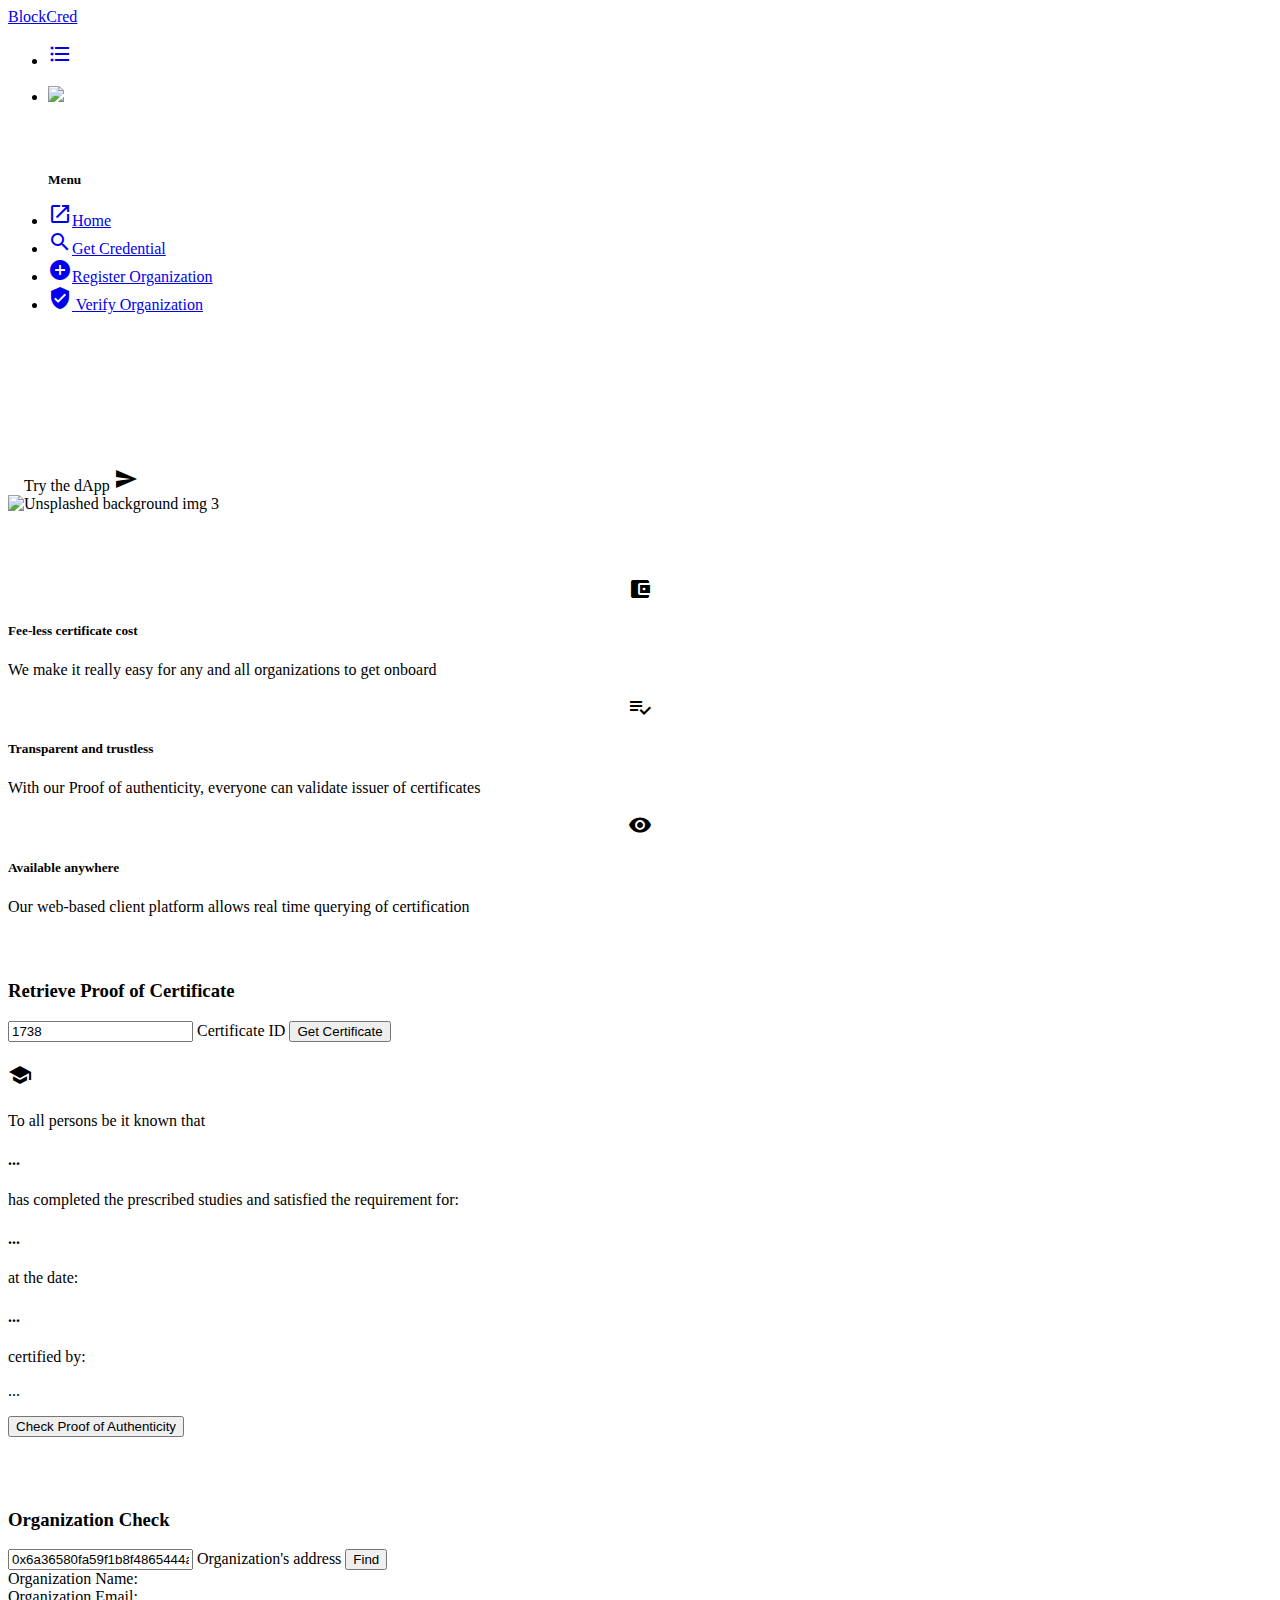
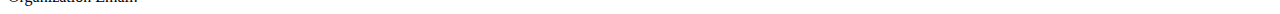
==== index.html @ 9fae1a8b "dapp front end completed" ====
<!DOCTYPE html>
<html lang="en">
<head>
  <meta charset="UTF-8">
  <meta name="viewport" content="width=device-width, initial-scale=1.0">
  <meta http-equiv="X-UA-Compatible" content="ie=edge">
  <script src="https://cdnjs.cloudflare.com/ajax/libs/jquery/3.2.1/jquery.min.js"></script>
  <link rel="stylesheet" type="text/css" href="css/style.css">
  <link href="https://fonts.googleapis.com/icon?family=Material+Icons" rel="stylesheet">
  <link rel="stylesheet" href="https://cdnjs.cloudflare.com/ajax/libs/materialize/0.100.2/css/materialize.min.css">
  <script src="https://cdnjs.cloudflare.com/ajax/libs/materialize/0.100.2/js/materialize.min.js"></script>
  <script src="javascript/web3.js"></script>
  <script src="javascript/app.js"></script>
  <title>BlocCredential</title>
</head>
<body>
  <div class="navbar-fixed">
    <nav class="teal lighten-3 z-depth-5">
      <div class="container">
        <div class="nav-wrapper">
          <a href="/" class="brand-logo">BlockCred</a>
          <ul id="nav-mobile" class="right ">
            <li><a href="/getcert.html" data-activates="slide-out" class="button-slide"><i class="material-icons large">format_list_bulleted</i></a></li>
          </ul>
        </div>
      </div>
    </nav>
  </div>

  <!--slide out navigation -->
  <ul id="slide-out" class="side-nav">
    <li><div class="user-view">
      <div class="background">
        <img src="https://ak2.picdn.net/shutterstock/videos/20691472/thumb/1.jpg">
      </div>
      <span class="white-text name"><h5>Menu</h5></span>
    </div></li>
    <li><a href="/"><i class="material-icons">launch</i>Home</a></li>
    <li><a href="/getcert.html"><i class="material-icons">search</i>Get Credential</a></li>
    <li><a href="#!"><i class="material-icons">add_circle</i>Register Organization</a></li>
    <li><a href="/verify-org.html"><i class="material-icons">verified_user</i> Verify Organization</a></li>
  </ul>


  <div class="parallax-container valign-wrapper">
      <div class="section no-pad-bot">
        <div class="container">
          <div class="row">
            <h1 class="header col s12 light" style="color:white;">BlockCred <i class="material-icons large">find_in_page</i></h1>
            <h4 class="header col s12 light" style="color:white;">Decentralized Micro-credential platform built on top of Ethereum Blockchain</h4>
            <p class="header col s12 light" style="color:white;">Empower all organization to certify individuals with trustless and immutable authentication. </p>
            <a class="btn white try-dapp" style="color:black;">Try the dApp  <i class="material-icons small">send</i></a>
          </div>
        </div>
      </div>
      <div class="parallax"><img src="https://cdn-images-1.medium.com/max/1600/1*YcNtKwwaGiqg3gMXLl3Dnw.jpeg"alt="Unsplashed background img 3"></div>
    </div>

  <div class="container icons-row">
    <div class="row">
      <div class="col s12 m4">
        <span class="icon-center"><i class="material-icons large">account_balance_wallet</i></span>
        <h5 class="center-align">Fee-less certificate cost</h5>
        <p class="center-align"> We make it really easy for any and all organizations to get onboard </p>
      </div>
      <div class="col s12 m4">
        <span class="icon-center"><i class="material-icons large">playlist_add_check</i></span>
        <h5 class="center-align">Transparent and trustless</h5>
        <p class="center-align">With our Proof of authenticity, everyone can validate issuer of certificates </p>
      </div>
      <div class="col s12 m4">
        <span class="icon-center"><i class="material-icons large">visibility</i></span>
        <h5 class="center-align">Available anywhere</h5>
        <p class="center-align">Our web-based client platform allows real time querying of certification</p>
      </div>
    </div>
  </div>

  <div class="container">
    <!--retrieve certificate feature-->
    <h3>Retrieve Proof of Certificate</h3>
    <div class="row">
      <div class="input-field col s6">
        <input type="text" class="validate" id="cert-id" name="id" value="1738">
        <label for="cert" class="active">Certificate ID</label>
        <input type="button" id="cert-click" class="waves-effect waves-light btn" value="Get Certificate">
      </div>
    </div>

    <h4 class="center-align"><div id="org-name"><i class="material-icons large">school</i></div></h4>
    <p class="center-align">To all persons be it known that</p>
    <h4 class="center-align"><div id="name">...</div></h4>
    <p class="center-align">has completed the prescribed studies and satisfied the requirement for:</p>
    <h4 class="center-align"><div id="degree-name">...</div></h4>
    <p class="center-align">at the date:</p>
    <h4 class="center-align"><div id="date">...</div></h4>
    <p class="center-align">certified by:</p>
    <p class="center-align"><div id="org" class="center-align">...</div></p>
    <div class="card-action" id="proof-auth-btn">
    </div>
    <button class="waves-effect waves-light btn" id="authenticate-click">Check Proof of Authenticity</button>
    <div id="authenticate-field"></div>

    <!--Organization checking feature-->
    <h3>Organization Check</h3>

    <div class="row">
      <div class="input-field col s6">
        <input value="0x6a36580fa59f1b8f4865444ab9fe9168b625981c" id="org-id" type="text" class="validate">
        <label class="active" for="first_name2">Organization's address</label>
        <input type="button" class="waves-effect waves-light btn" name="Find" id="org-click" value="Find">
      </div>
    </div>
    Organization Name: <div id="name-area">
    </div>
    Organization Email:<div id="email-area">
    </div>

  </div>
  <script>
  $(document).ready(function(){
      $('.parallax').parallax();
    });
    // Initialize collapse button
  $(".button-slide").sideNav();
  // Initialize collapsible (uncomment the line below if you use the dropdown variation)
  //$('.collapsible').collapsible();
  </script>
</body>
</html>
---- css/style.css ----
span.icon-center i{
  display: block;
  text-align: center;
}
div.container.icons-row{
  margin-top: 4em;
  margin-bottom: 4em;
}
a.btn.white.try-dapp{
  margin-left:1em;
}

span.white-text.name h5{
  margin-top:5em;
  margin-bottom: 1em;
}

div.card.horizontal.cert{
  border-left-color: #80cbc4;
  border-left-style: solid;
  border-left-width: 0.5em;
}
button#authenticate-click{
  margin-bottom: 4em;
}
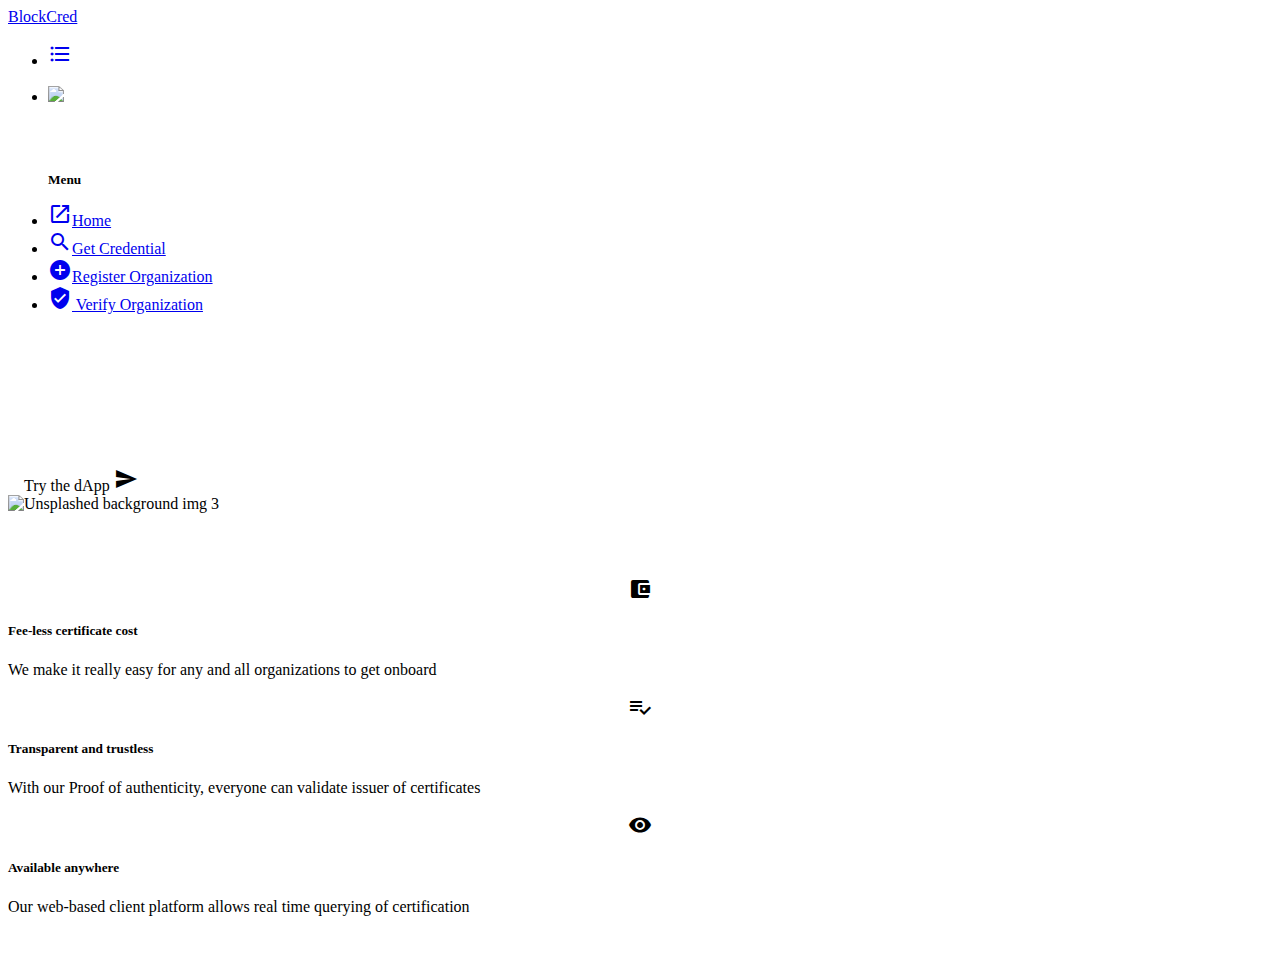
==== commit 4b1d43e0: "changde url paths" ====
--- a/index.html
+++ b/index.html
@@ -35,10 +35,10 @@
       </div>
       <span class="white-text name"><h5>Menu</h5></span>
     </div></li>
-    <li><a href="/"><i class="material-icons">launch</i>Home</a></li>
-    <li><a href="/getcert.html"><i class="material-icons">search</i>Get Credential</a></li>
+    <li><a href="/blockcred"><i class="material-icons">launch</i>Home</a></li>
+    <li><a href="/blockcred/getcert.html"><i class="material-icons">search</i>Get Credential</a></li>
     <li><a href="#!"><i class="material-icons">add_circle</i>Register Organization</a></li>
-    <li><a href="/verify-org.html"><i class="material-icons">verified_user</i> Verify Organization</a></li>
+    <li><a href="/blockcred/verify-org.html"><i class="material-icons">verified_user</i> Verify Organization</a></li>
   </ul>
 
 
@@ -76,46 +76,6 @@
     </div>
   </div>
 
-  <div class="container">
-    <!--retrieve certificate feature-->
-    <h3>Retrieve Proof of Certificate</h3>
-    <div class="row">
-      <div class="input-field col s6">
-        <input type="text" class="validate" id="cert-id" name="id" value="1738">
-        <label for="cert" class="active">Certificate ID</label>
-        <input type="button" id="cert-click" class="waves-effect waves-light btn" value="Get Certificate">
-      </div>
-    </div>
-
-    <h4 class="center-align"><div id="org-name"><i class="material-icons large">school</i></div></h4>
-    <p class="center-align">To all persons be it known that</p>
-    <h4 class="center-align"><div id="name">...</div></h4>
-    <p class="center-align">has completed the prescribed studies and satisfied the requirement for:</p>
-    <h4 class="center-align"><div id="degree-name">...</div></h4>
-    <p class="center-align">at the date:</p>
-    <h4 class="center-align"><div id="date">...</div></h4>
-    <p class="center-align">certified by:</p>
-    <p class="center-align"><div id="org" class="center-align">...</div></p>
-    <div class="card-action" id="proof-auth-btn">
-    </div>
-    <button class="waves-effect waves-light btn" id="authenticate-click">Check Proof of Authenticity</button>
-    <div id="authenticate-field"></div>
-
-    <!--Organization checking feature-->
-    <h3>Organization Check</h3>
-
-    <div class="row">
-      <div class="input-field col s6">
-        <input value="0x6a36580fa59f1b8f4865444ab9fe9168b625981c" id="org-id" type="text" class="validate">
-        <label class="active" for="first_name2">Organization's address</label>
-        <input type="button" class="waves-effect waves-light btn" name="Find" id="org-click" value="Find">
-      </div>
-    </div>
-    Organization Name: <div id="name-area">
-    </div>
-    Organization Email:<div id="email-area">
-    </div>
-
   </div>
   <script>
   $(document).ready(function(){
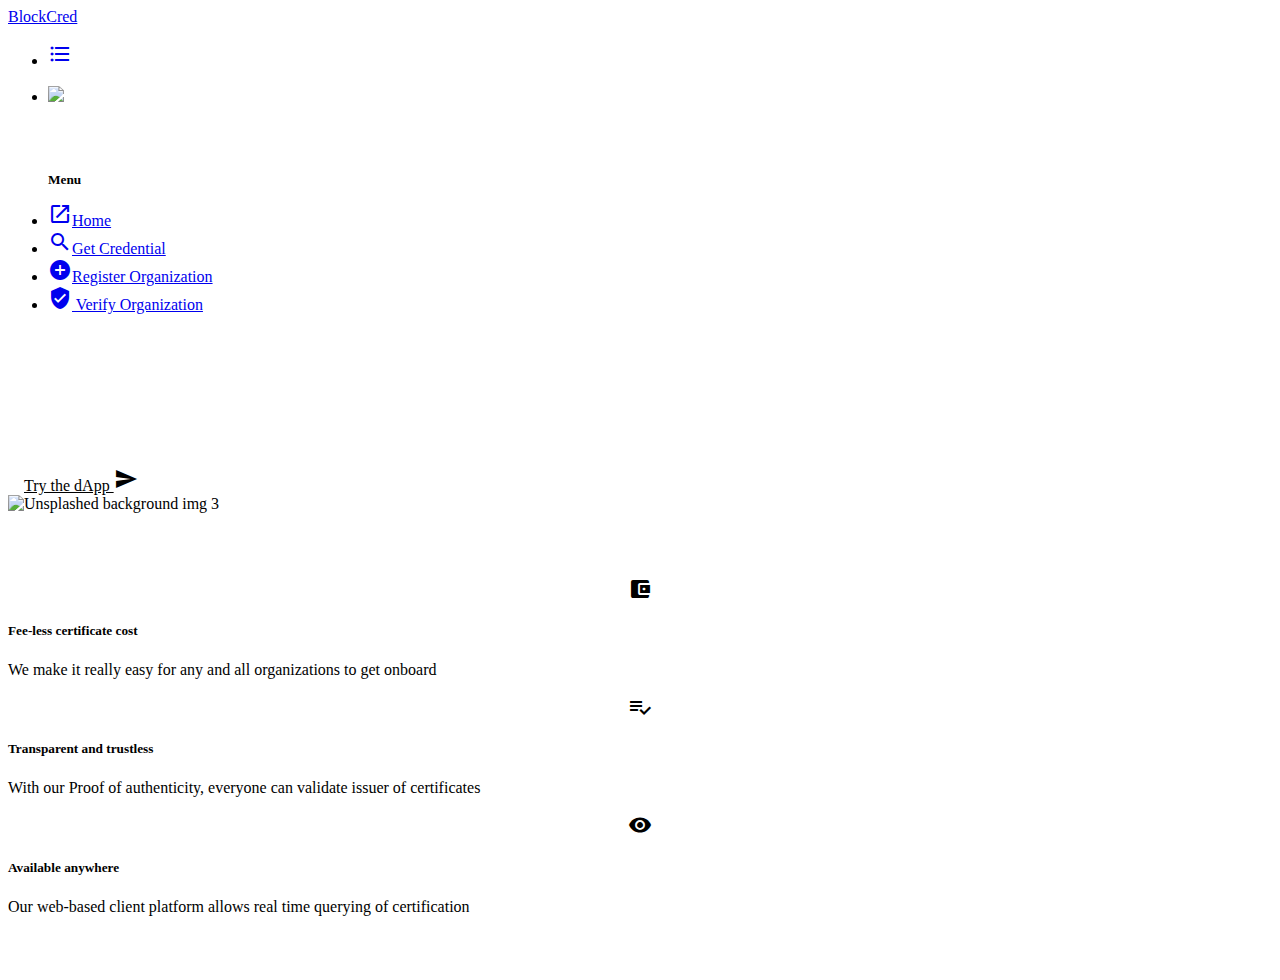
==== commit 74560eb3: "routing dapp page" ====
--- a/index.html
+++ b/index.html
@@ -18,7 +18,7 @@
     <nav class="teal lighten-3 z-depth-5">
       <div class="container">
         <div class="nav-wrapper">
-          <a href="/" class="brand-logo">BlockCred</a>
+          <a href="/blockcred" class="brand-logo">BlockCred</a>
           <ul id="nav-mobile" class="right ">
             <li><a href="/getcert.html" data-activates="slide-out" class="button-slide"><i class="material-icons large">format_list_bulleted</i></a></li>
           </ul>
@@ -49,7 +49,7 @@
             <h1 class="header col s12 light" style="color:white;">BlockCred <i class="material-icons large">find_in_page</i></h1>
             <h4 class="header col s12 light" style="color:white;">Decentralized Micro-credential platform built on top of Ethereum Blockchain</h4>
             <p class="header col s12 light" style="color:white;">Empower all organization to certify individuals with trustless and immutable authentication. </p>
-            <a class="btn white try-dapp" style="color:black;">Try the dApp  <i class="material-icons small">send</i></a>
+            <a href="/blockcred/getcert.html" class="btn white try-dapp" style="color:black;">Try the dApp  <i class="material-icons small">send</i></a>
           </div>
         </div>
       </div>
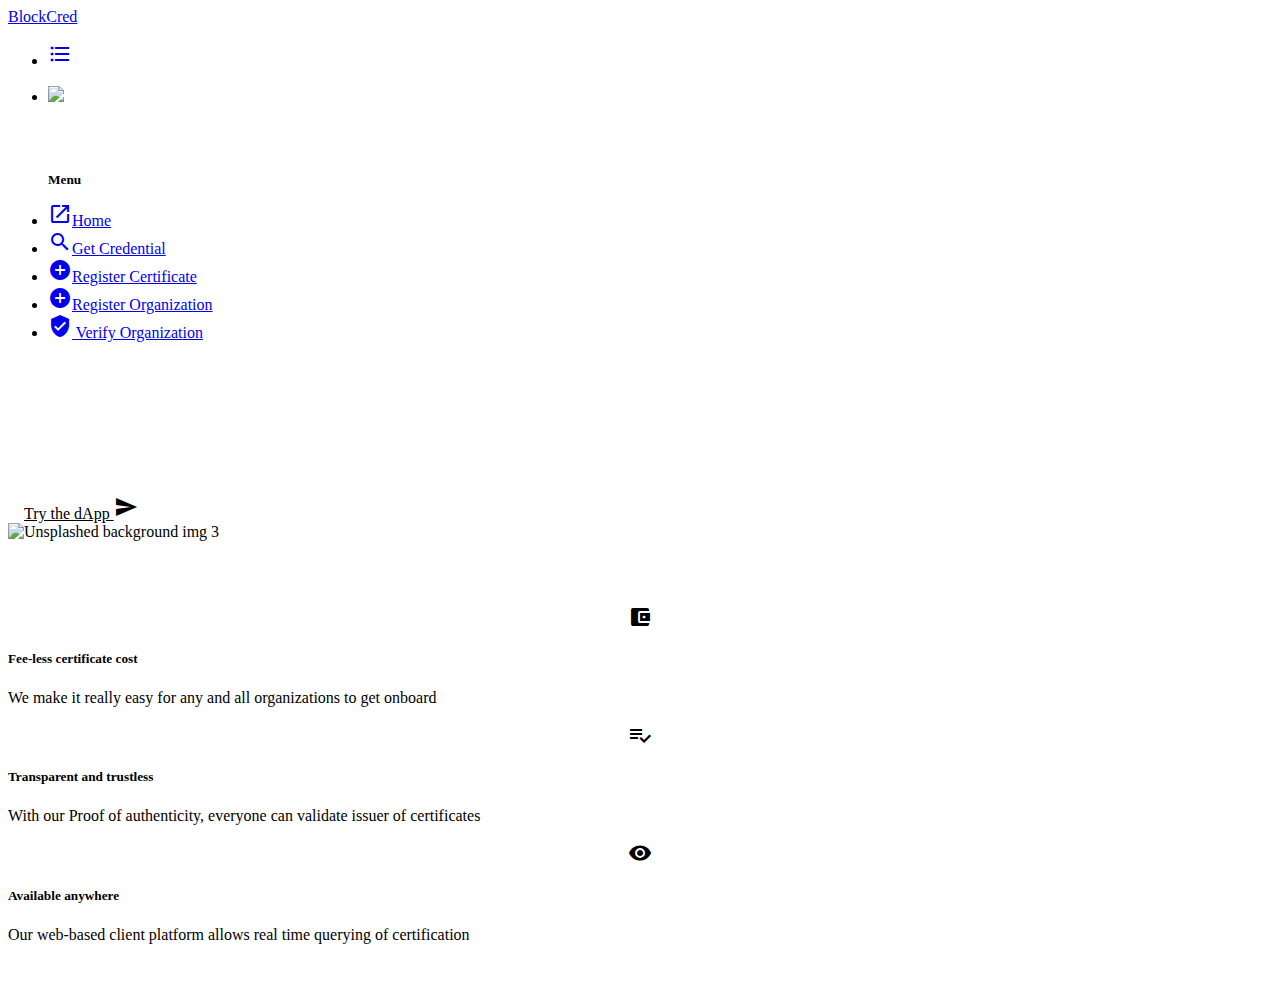
==== commit 9b05a8f7: "add certificate page to main menu" ====
--- a/index.html
+++ b/index.html
@@ -37,7 +37,8 @@
     </div></li>
     <li><a href="/blockcred"><i class="material-icons">launch</i>Home</a></li>
     <li><a href="/blockcred/getcert.html"><i class="material-icons">search</i>Get Credential</a></li>
-    <li><a href="#!"><i class="material-icons">add_circle</i>Register Organization</a></li>
+    <li><a href="/blockcred/register-cert.html"><i class="material-icons">add_circle</i>Register Certificate</a></li>
+    <li><a href="/blockcred/register-org.html"><i class="material-icons">add_circle</i>Register Organization</a></li>
     <li><a href="/blockcred/verify-org.html"><i class="material-icons">verified_user</i> Verify Organization</a></li>
   </ul>
 
